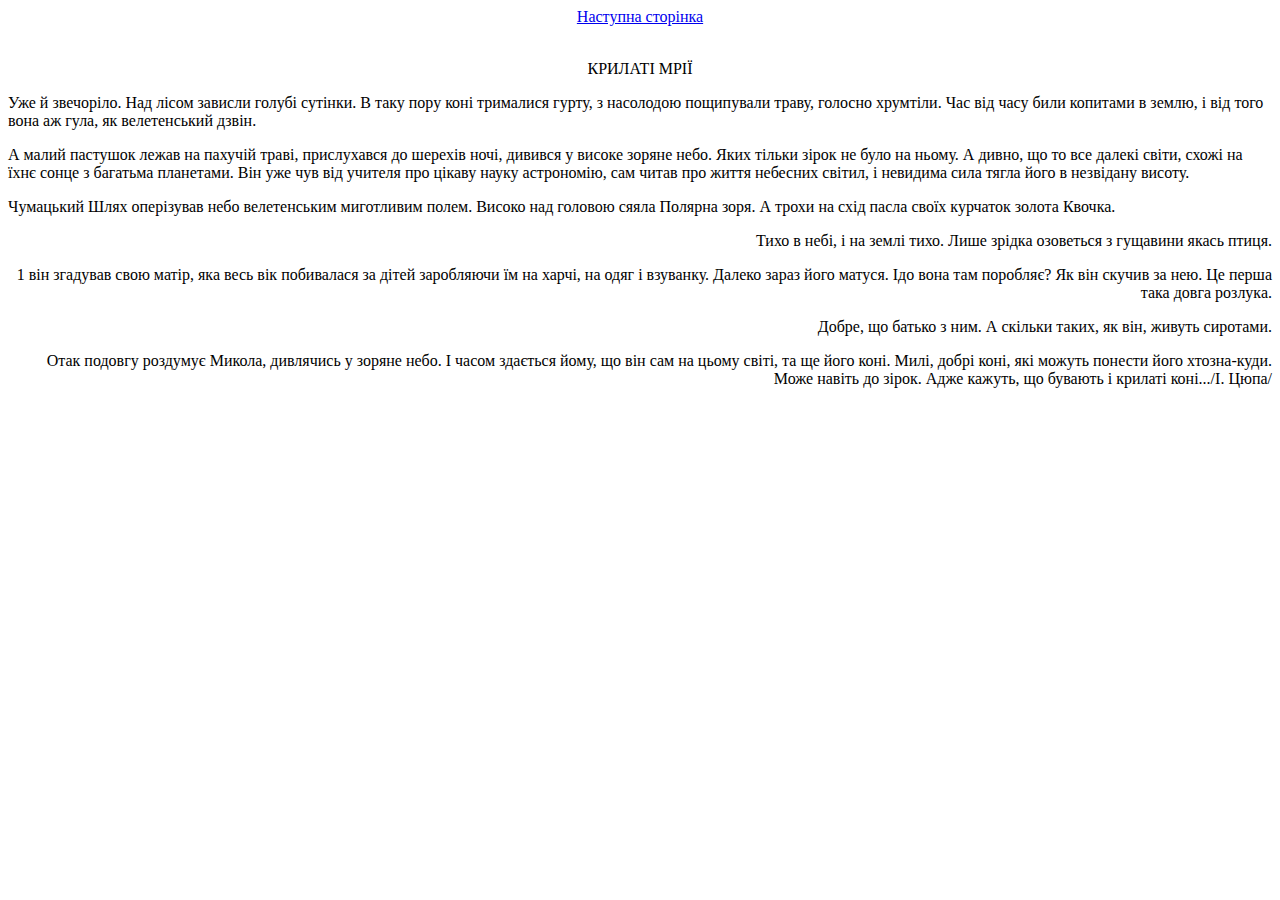
==== index.html @ 6e6889df "Create index.html" ====
<!DOCTYPE html>
<html>
<head>
  <title> 1 str</title>
  <meta charset="utf-8">
  <meta name="viewport" content="width=device-width, initial-scale=1.0" />
  <link rel="stylesheet" type="text/css" href="main.css">
</head>
<body>
   <div class="menu" align="center">
  <a href="index2.html"><li class="li1">Наступна сторінка </a></li>
</div>
<br>
<div class="text1">
  <p align="center">КРИЛАТІ МРІЇ</div>
 <div class="block">
   <p>Уже й звечоріло. Над лісом зависли голубі сутінки. В таку пору коні трималися гурту, з насолодою пощипували траву, голосно хрумтіли. Час від часу били копитами в
       землю, і від того вона аж гула, як велетенський дзвін.
    <p>А малий пастушок лежав на пахучій траві, прислухався до шерехів ночі, дивився у
високе зоряне небо. Яких тільки зірок не було на ньому. А дивно, що то все далекі світи,
схожі на їхнє сонце з багатьма планетами. Він уже чув від учителя про цікаву науку
астрономію, сам читав про життя небесних світил, і невидима сила тягла його в незвідану
висоту.
    <p>Чумацький Шлях оперізував небо велетенським миготливим полем. Високо над
головою сяяла Полярна зоря. А трохи на схід пасла своїх курчаток золота Квочка. 
</div>  
 <div class="block2" align="right">
    <p>Тихо в небі, і на землі тихо. Лише зрідка озоветься з гущавини якась птиця.
    <p>1 він згадував свою матір, яка весь вік побивалася за дітей заробляючи їм на харчі, на одяг і взуванку. Далеко зараз його матуся. Ідо вона там поробляє? Як він скучив за нею. Це перша така довга розлука.<p>Добре, що батько з ним. А скільки таких, як він, живуть сиротами.
<p>Отак подовгу роздумує Микола, дивлячись у зоряне небо. І часом здається йому,
що він сам на цьому світі, та ще його коні. Милі, добрі коні, які можуть понести його
хтозна-куди. Може навіть до зірок. Адже кажуть, що бувають і крилаті коні.../І. Цюпа/
</div>
   
 </div>  
</body>
</html>
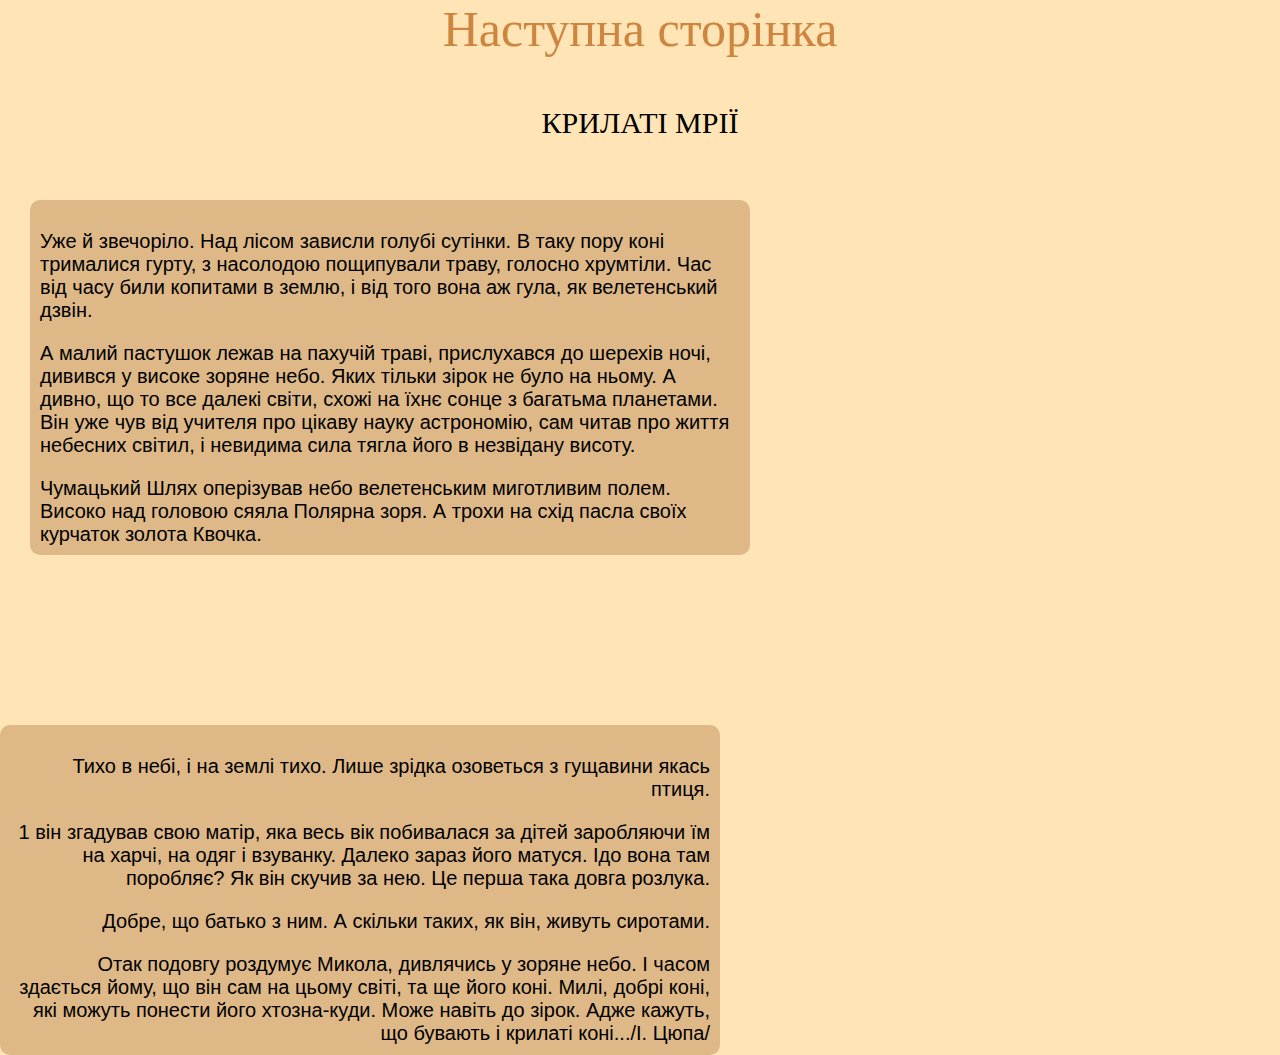
==== commit 30e2b9f2: "Update index.html" ====
--- a/index.html
+++ b/index.html
@@ -5,6 +5,7 @@
   <meta charset="utf-8">
   <meta name="viewport" content="width=device-width, initial-scale=1.0" />
   <link rel="stylesheet" type="text/css" href="main.css">
+<meta name="google-site-verification" content="Sutq-0My9qHT0qTZDcxJcOCYRLVfmZzfnfCH_x6SC4o" />
 </head>
 <body>
    <div class="menu" align="center">
--- a/main.css
+++ b/main.css
@@ -0,0 +1,55 @@
+body {
+   padding: 0px;
+   margin: 0px;
+   background-color: #FFE4B5
+}
+.li1 a{
+  font-size: 50px;
+  text-decoration: none;
+  color:#CD853F;
+}
+.text1{
+  font-size: 30px;
+
+}
+.block{
+  border: 2px;
+  border-radius: 10px;
+  height: 335px;
+  width: 700px;
+  background-color:#DEB887;
+  font-size: 20px;
+  font-family: Arial, Verdana, sans-serif; 
+  padding: 10px;
+  display: inline-block;
+  margin-left: 30px;
+  margin: 30px;
+
+}
+.block2{
+  border: 2px;
+  border-radius: 10px;
+  height: 310px;
+  width: 700px;
+  background-color:#DEB887;
+  font-size: 20px;
+  font-family: Arial, Verdana, sans-serif; 
+  padding: 10px;
+  display:inline-block;
+  position: relative;
+  top:140px;
+}
+table, th, td {
+  border: 2px solid black;
+  border-collapse: collapse;
+  padding: 15px;
+}
+.table{
+  margin-top:30px;
+  width: 50%;
+  font-family: Georgia, Times, serif;
+  color:#800000;
+}
+.text2{
+  color:black;
+}
